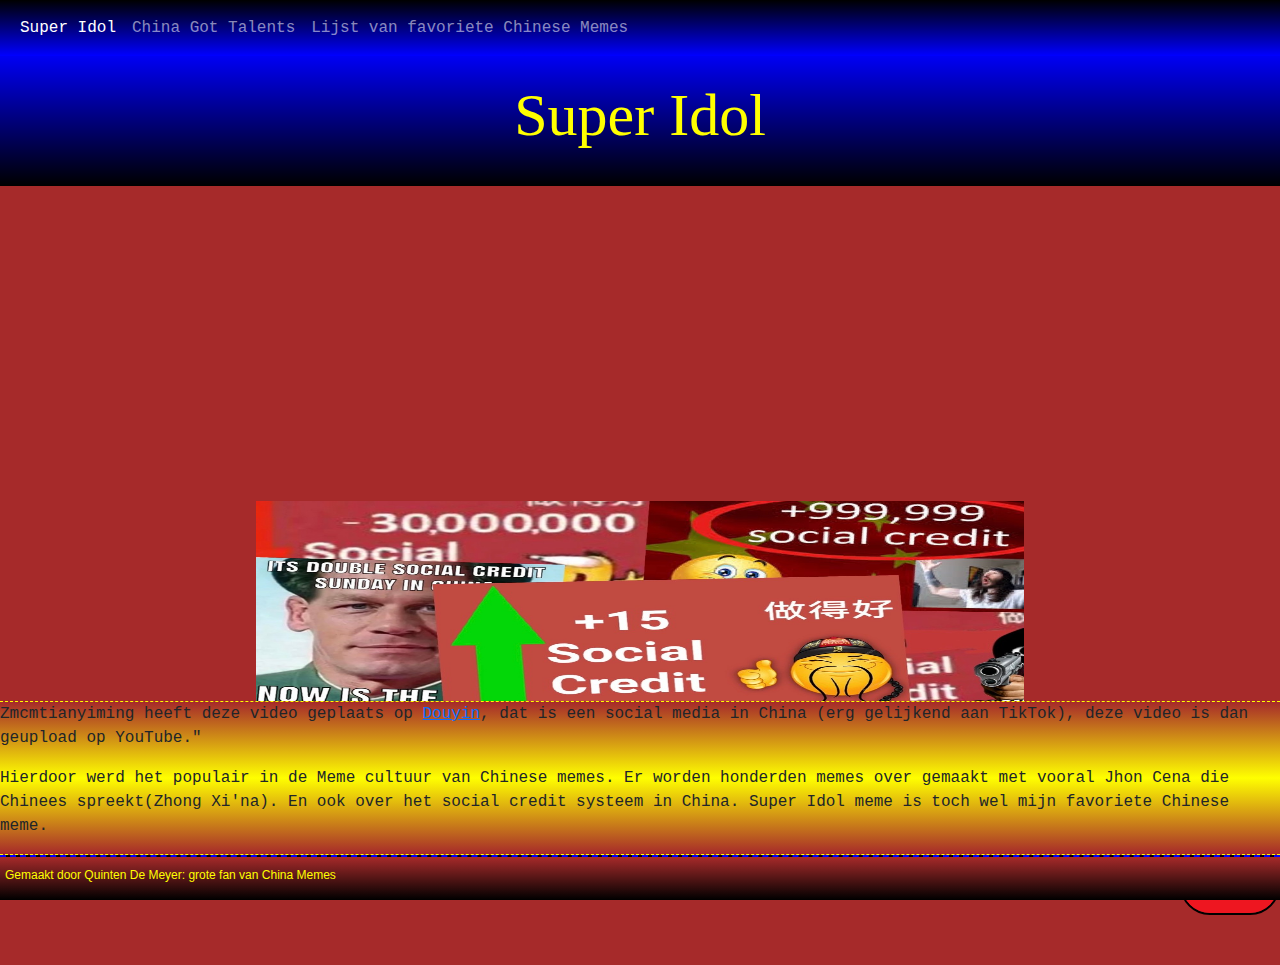
==== index.html @ 7b133a0e "Add files via upload" ====
<!DOCTYPE html>

<html>

<head>

  <meta charset="UTF-8">

  <meta name="viewport" content="width=device-width, initial-scale=1.0">

  <link href="https://cdn.jsdelivr.net/npm/bootstrap@5.1.2/dist/css/bootstrap.min.css" rel="stylesheet">

  <link rel="icon" type="image/gif/png" href="xina.jpg">

  <script src="https://cdn.jsdelivr.net/npm/bootstrap@5.1.2/dist/js/bootstrap.bundle.min.js"></script>
  <link rel="stylesheet" href="https://cdnjs.cloudflare.com/ajax/libs/font-awesome/4.7.0/css/font-awesome.min.css">
  <link rel="stylesheet" href="ITN.css">
  <title>Super Idol</title>

</head>

<nav class="navbar fixed-top navbar-expand-sm bg-dark navbar-dark">
  <div class="container-fluid">
    <button class="navbar-toggler" type="button" data-bs-toggle="collapse" data-bs-target="#collapsibleNavbar">
      <span class="navbar-toggler-icon"></span>
    </button>
    <div class="collapse navbar-collapse" id="collapsibleNavbar">
      <ul class="navbar-nav" />
      <li class="nav-item">
        <a class="nav-link active" href="index.html">Super Idol</a>
      </li>
      <li class="nav-item">
        <a class="nav-link" href="pagina2.html">China Got Talents</a>
      </li>
      <li class="nav-item">
        <a class="nav-link" href="pagina3.html">Lijst van favoriete Chinese Memes</a>
      </li>
      </ul>
    </div>
</nav>



<body>


  <header>

    <p>Super Idol</p>

  </header>






  <div>

    <iframe width="100%" height="315px" class="mx-auto d-block" src="https://www.youtube.com/embed/aCgP8BFjrw4" title="YouTube video player" frameborder="0"
      allow="accelerometer; autoplay; clipboard-write; encrypted-media; gyroscope; picture-in-picture" allowfullscreen></iframe>

  </div>

  <img src="jhon.jpeg" width="60%" height="200px" class="d-block mx-auto" />


  <main>



    <p>Zmcmtianyiming heeft deze video geplaats op <a href="https://www.douyin.com/" target="_blank"> Douyin</a>, dat is een social media in China (erg gelijkend aan TikTok),
      deze video is dan geupload op YouTube."</p>
    <p>Hierdoor werd het populair in de Meme cultuur van Chinese memes. Er worden honderden memes over gemaakt met vooral Jhon Cena die Chinees spreekt(Zhong Xi'na).
      En ook over het social credit systeem in China.
      Super Idol meme is toch wel mijn favoriete Chinese meme.</p>

  </main>

  <div class="footer">
    <p>Gemaakt door Quinten De Meyer: grote fan van China Memes</p>
  </div>

  <img src="flagchina.png" width="100px" height="60px" class="foto mx-auto d-block" />

</body>

</html>
---- ITN.css ----
body{

background-color:#a62a2a;



font-family: monospace;
}

  .allign{
  display: block;
  margin: 0px;
}
.foto{
  float: right;
  border: 2px solid black;
  border-radius: 50px;
margin-bottom: 50px;
}
header{
background-image: linear-gradient(blue, black);
background-color:blue;

color:yellow;

margin-top: 50px;

text-align:center;

padding-bottom:10px;

padding-top:20px;

font-size: 60px;
font-family: fantasy;
}

nav{
  background-image: linear-gradient(black, blue);
background-color:black;
color: white;
}
.column {
  float: left;
  width: 50%;
  height: 20%;
}
main{

  border-bottom:dashed 1px yellow;
  background-image: linear-gradient(#a62a2a, yellow,#a62a2a);
  border-top:dashed 1px yellow;

}

.footer {
  border-top: dashed 2px blue;
  background-image: linear-gradient(#a62a2a, black);
  padding-top: 9px;
  padding-left: 5px;
  position: fixed;
  left: 0;
  bottom: 0;
  width: 100%;
  background-color:rgb(32,32,32);
  color: yellow;
  text-align: left;
  font-family:sans-serif;
  font-size: 12px
}
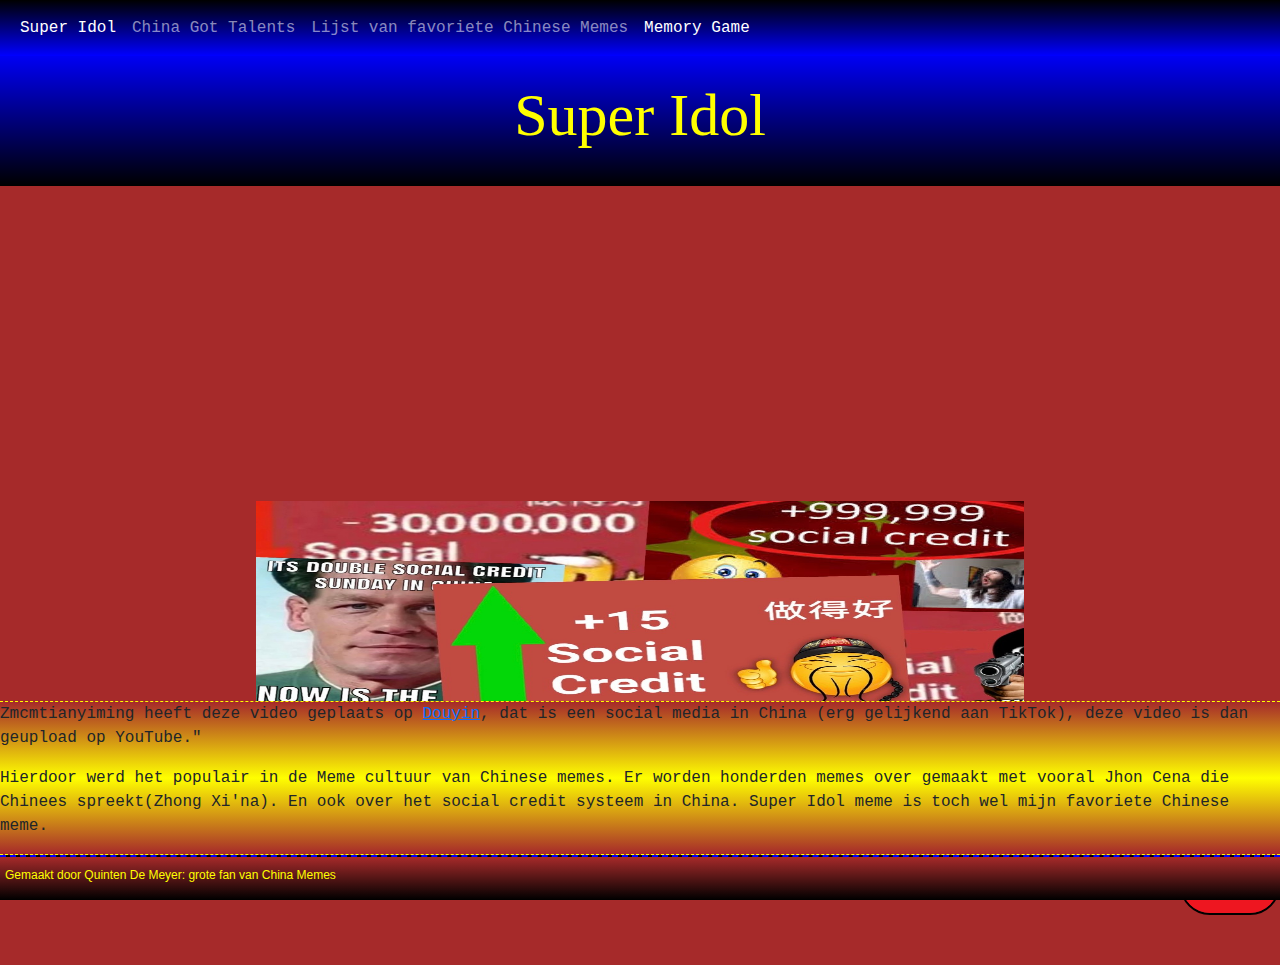
==== commit ec0f31a5: "mega update free cap no downloak" ====
--- a/index.html
+++ b/index.html
@@ -34,6 +34,9 @@
       </li>
       <li class="nav-item">
         <a class="nav-link" href="pagina3.html">Lijst van favoriete Chinese Memes</a>
+      </li>
+      <li class="nav-item">
+        <a class="nav-link active" href="memory.html">Memory Game</a>
       </li>
       </ul>
     </div>
